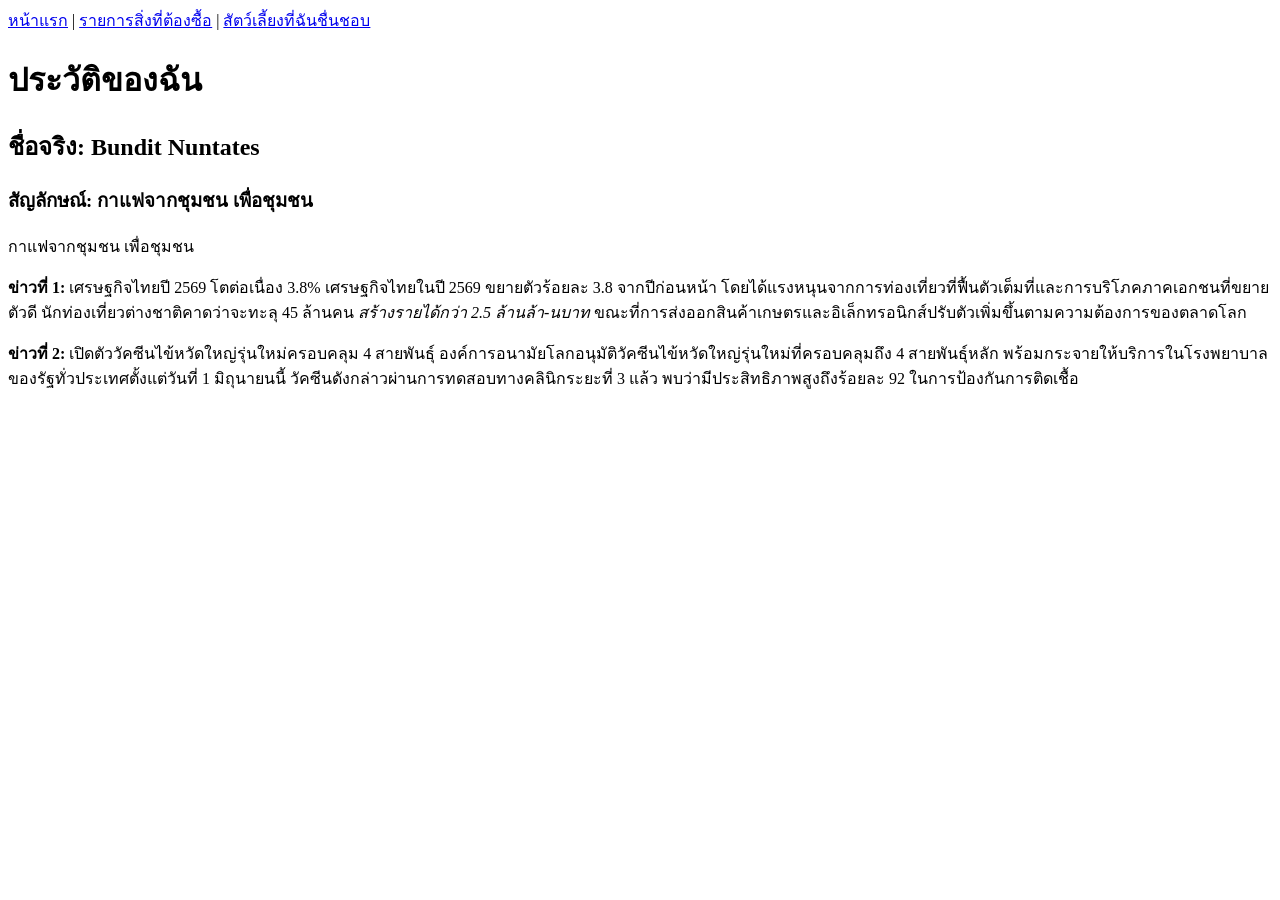
==== index.html @ 4136c283 "first commit" ====
<!doctype html>
<html lang="th">

<head>
    <meta charset="UTF-8">
    <meta name="viewport" content="width=device-width, initial-scale=1.0">
    <title>Bundit Nuntates</title>
</head>

<body>
    <a href="index.html">หน้าแรก</a> | <a href="order.html">รายการสิ่งที่ต้องซื้อ</a> | <a
        href="animal.html">สัตว์เลี้ยงที่ฉันชื่นชอบ</a>
    <h1>ประวัติของฉัน</h1>
    <h2>ชื่อจริง: Bundit Nuntates</h2>
    <h3>สัญลักษณ์: กาแฟจากชุมชน เพื่อชุมชน</h3>
    <p>กาแฟจากชุมชน เพื่อชุมชน</p>
    <p><strong>ข่าวที่ 1:</strong> เศรษฐกิจไทยปี 2569 โตต่อเนื่อง 3.8%
        เศรษฐกิจไทยในปี 2569 ขยายตัวร้อยละ 3.8 จากปีก่อนหน้า
        โดยได้แรงหนุนจากการท่องเที่ยวที่ฟื้นตัวเต็มที่และการบริโภคภาคเอกชนที่ขยายตัวดี นักท่องเที่ยวต่างชาติคาดว่าจะทะลุ
        45 ล้านคน <em>สร้างรายได้กว่า 2.5 ล้านล้า-นบาท</em>
        ขณะที่การส่งออกสินค้าเกษตรและอิเล็กทรอนิกส์ปรับตัวเพิ่มขึ้นตามความต้องการของตลาดโลก</p>
    <p><strong>ข่าวที่ 2:</strong> เปิดตัววัคซีนไข้หวัดใหญ่รุ่นใหม่ครอบคลุม 4 สายพันธุ์
        องค์การอนามัยโลกอนุมัติวัคซีนไข้หวัดใหญ่รุ่นใหม่ที่ครอบคลุมถึง 4 สายพันธุ์หลัก
        พร้อมกระจายให้บริการในโรงพยาบาลของรัฐทั่วประเทศตั้งแต่วันที่ 1 มิถุนายนนี้
        วัคซีนดังกล่าวผ่านการทดสอบทางคลินิกระยะที่ 3 แล้ว พบว่ามีประสิทธิภาพสูงถึงร้อยละ 92 ในการป้องกันการติดเชื้อ</p>
</body>

</html>
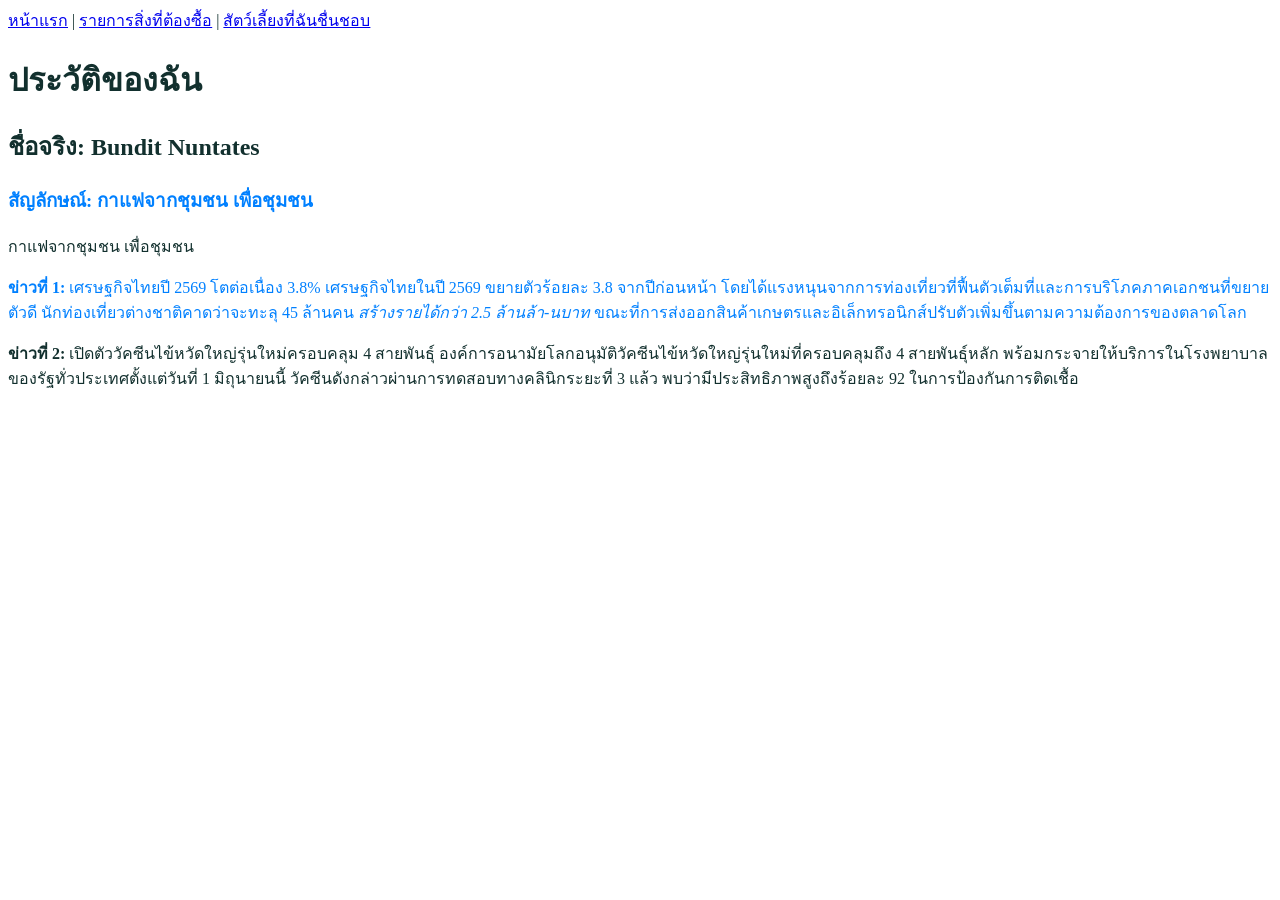
==== commit 8a5833cd: "เพิ่ม style" ====
--- a/index.html
+++ b/index.html
@@ -5,6 +5,7 @@
     <meta charset="UTF-8">
     <meta name="viewport" content="width=device-width, initial-scale=1.0">
     <title>Bundit Nuntates</title>
+   <link rel="stylesheet" href="style.css">
 </head>
 
 <body>
@@ -12,9 +13,9 @@
         href="animal.html">สัตว์เลี้ยงที่ฉันชื่นชอบ</a>
     <h1>ประวัติของฉัน</h1>
     <h2>ชื่อจริง: Bundit Nuntates</h2>
-    <h3>สัญลักษณ์: กาแฟจากชุมชน เพื่อชุมชน</h3>
+    <h3 class="first-p">สัญลักษณ์: กาแฟจากชุมชน เพื่อชุมชน</h3>
     <p>กาแฟจากชุมชน เพื่อชุมชน</p>
-    <p><strong>ข่าวที่ 1:</strong> เศรษฐกิจไทยปี 2569 โตต่อเนื่อง 3.8%
+    <p class="first-p"><strong>ข่าวที่ 1:</strong> เศรษฐกิจไทยปี 2569 โตต่อเนื่อง 3.8%
         เศรษฐกิจไทยในปี 2569 ขยายตัวร้อยละ 3.8 จากปีก่อนหน้า
         โดยได้แรงหนุนจากการท่องเที่ยวที่ฟื้นตัวเต็มที่และการบริโภคภาคเอกชนที่ขยายตัวดี นักท่องเที่ยวต่างชาติคาดว่าจะทะลุ
         45 ล้านคน <em>สร้างรายได้กว่า 2.5 ล้านล้า-นบาท</em>
--- a/style.css
+++ b/style.css
@@ -0,0 +1,25 @@
+:root {
+  --color-paper: #f0faf9;
+  --color-surface: #ffffff;
+  --color-ink: #12302e;
+  --color-brand: #0e7490;
+  --color-accent: #06b6d4;
+  --color-focus: #a5f3fc;
+}
+
+body{
+    background-color: var(--color-surface);
+    color: var(--color-ink);
+}
+
+h1,h2{
+    color: var(--color-ink)
+}
+
+p {
+    color: var(--color-ink)
+}
+
+.first-p {
+    color: rgb(0, 128, 255);
+}
